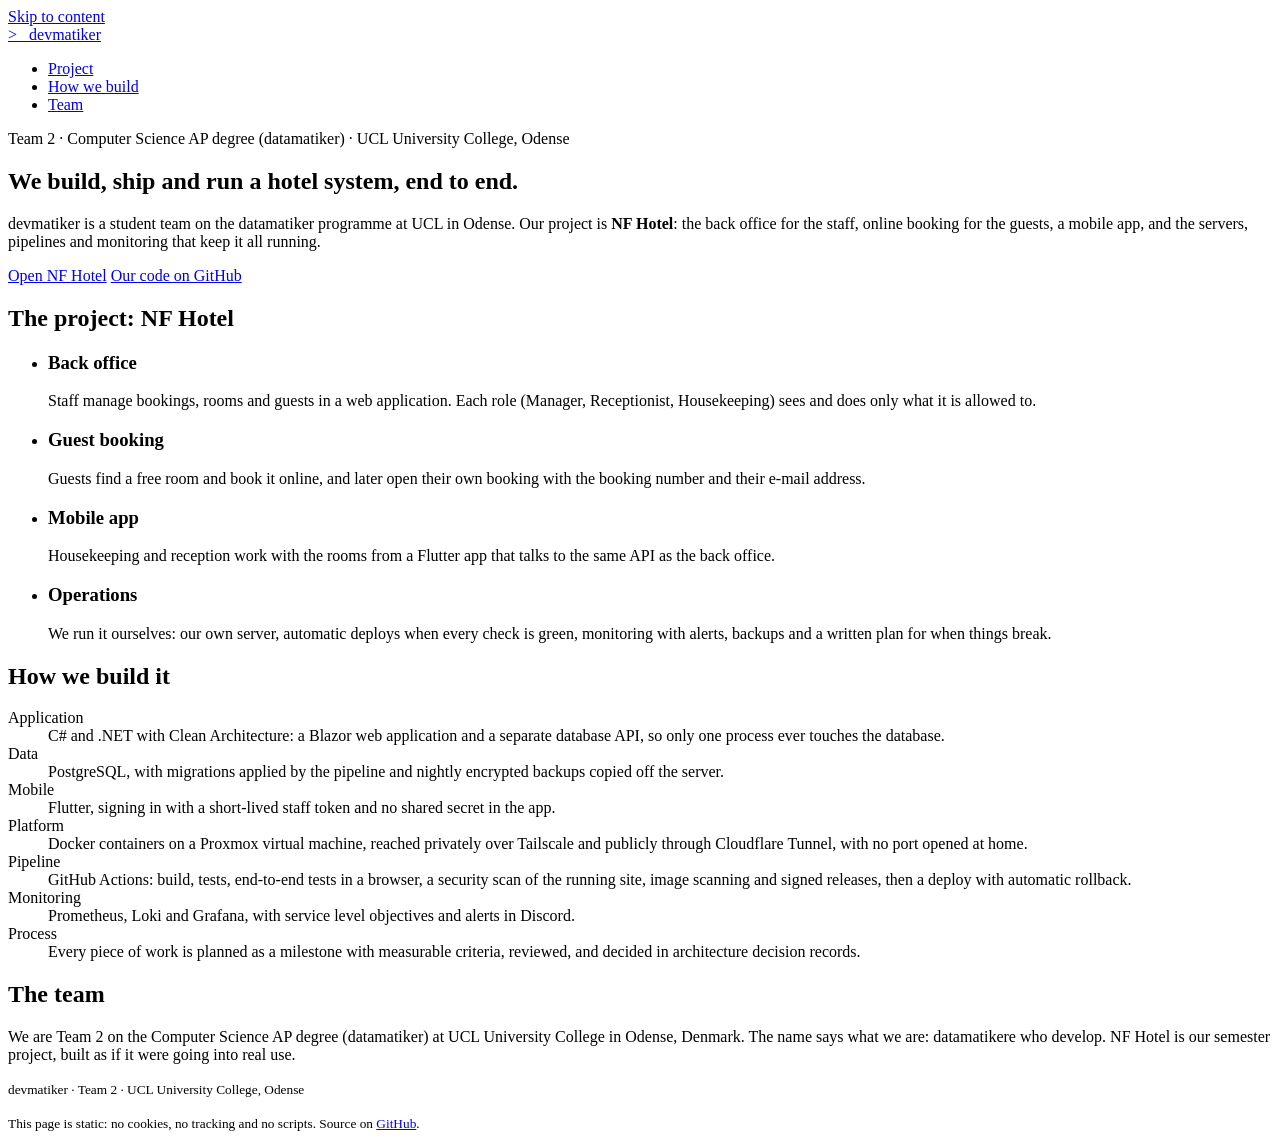
==== public/index.html @ 7fcf5cbc "Add the devmatiker.com page, its Cloudflare configuration and its checks - One static page in semant" ====
<!doctype html>
<html lang="en">
<head>
  <meta charset="utf-8">
  <meta name="viewport" content="width=device-width, initial-scale=1">
  <title>devmatiker · Team 2, UCL Odense</title>
  <meta name="description" content="devmatiker is Team 2 of the Computer Science AP degree (datamatiker) at UCL University College in Odense. We build NF Hotel: a back office, online booking, a mobile app and the operations to run them.">
  <meta name="color-scheme" content="light dark">
  <meta name="theme-color" content="#f5f6f4" media="(prefers-color-scheme: light)">
  <meta name="theme-color" content="#0f1513" media="(prefers-color-scheme: dark)">
  <link rel="canonical" href="https://devmatiker.com/">
  <link rel="icon" href="/favicon.svg" type="image/svg+xml">
  <link rel="stylesheet" href="/styles.css">
  <meta property="og:type" content="website">
  <meta property="og:url" content="https://devmatiker.com/">
  <meta property="og:title" content="devmatiker · Team 2, UCL Odense">
  <meta property="og:description" content="We build, ship and run a hotel system, end to end.">
</head>
<body>
  <a class="skip-link" href="#content">Skip to content</a>

  <header class="site-header">
    <a class="brand" href="/" aria-label="devmatiker, home"><span class="brand-prompt" aria-hidden="true">&gt;_</span> devmatiker</a>
    <nav aria-label="Main">
      <ul>
        <li><a href="#project">Project</a></li>
        <li><a href="#how-we-build">How we build</a></li>
        <li><a href="#team">Team</a></li>
      </ul>
    </nav>
  </header>

  <main id="content">
    <section class="hero" aria-labelledby="hero-title">
      <p class="eyebrow">Team 2 · Computer Science AP degree (datamatiker) · UCL University College, Odense</p>
      <h1 id="hero-title">We build, ship and run a hotel system, end to end.</h1>
      <p class="lead">devmatiker is a student team on the datamatiker programme at UCL in Odense. Our project is <strong>NF Hotel</strong>: the back office for the staff, online booking for the guests, a mobile app, and the servers, pipelines and monitoring that keep it all running.</p>
      <p class="actions">
        <a class="button" href="https://nfhotel.devmatiker.com/">Open NF Hotel</a>
        <a class="button button-secondary" href="https://github.com/NF-Hotel">Our code on GitHub</a>
      </p>
    </section>

    <section class="section" id="project" aria-labelledby="project-title">
      <h2 id="project-title">The project: NF Hotel</h2>
      <ul class="cards">
        <li>
          <article class="card" aria-labelledby="card-back-office">
            <h3 id="card-back-office">Back office</h3>
            <p>Staff manage bookings, rooms and guests in a web application. Each role (Manager, Receptionist, Housekeeping) sees and does only what it is allowed to.</p>
          </article>
        </li>
        <li>
          <article class="card" aria-labelledby="card-booking">
            <h3 id="card-booking">Guest booking</h3>
            <p>Guests find a free room and book it online, and later open their own booking with the booking number and their e-mail address.</p>
          </article>
        </li>
        <li>
          <article class="card" aria-labelledby="card-mobile">
            <h3 id="card-mobile">Mobile app</h3>
            <p>Housekeeping and reception work with the rooms from a Flutter app that talks to the same API as the back office.</p>
          </article>
        </li>
        <li>
          <article class="card" aria-labelledby="card-operations">
            <h3 id="card-operations">Operations</h3>
            <p>We run it ourselves: our own server, automatic deploys when every check is green, monitoring with alerts, backups and a written plan for when things break.</p>
          </article>
        </li>
      </ul>
    </section>

    <section class="section" id="how-we-build" aria-labelledby="how-we-build-title">
      <h2 id="how-we-build-title">How we build it</h2>
      <dl class="facts">
        <div>
          <dt>Application</dt>
          <dd>C# and .NET with Clean Architecture: a Blazor web application and a separate database API, so only one process ever touches the database.</dd>
        </div>
        <div>
          <dt>Data</dt>
          <dd>PostgreSQL, with migrations applied by the pipeline and nightly encrypted backups copied off the server.</dd>
        </div>
        <div>
          <dt>Mobile</dt>
          <dd>Flutter, signing in with a short-lived staff token and no shared secret in the app.</dd>
        </div>
        <div>
          <dt>Platform</dt>
          <dd>Docker containers on a Proxmox virtual machine, reached privately over Tailscale and publicly through Cloudflare Tunnel, with no port opened at home.</dd>
        </div>
        <div>
          <dt>Pipeline</dt>
          <dd>GitHub Actions: build, tests, end-to-end tests in a browser, a security scan of the running site, image scanning and signed releases, then a deploy with automatic rollback.</dd>
        </div>
        <div>
          <dt>Monitoring</dt>
          <dd>Prometheus, Loki and Grafana, with service level objectives and alerts in Discord.</dd>
        </div>
        <div>
          <dt>Process</dt>
          <dd>Every piece of work is planned as a milestone with measurable criteria, reviewed, and decided in architecture decision records.</dd>
        </div>
      </dl>
    </section>

    <section class="section" id="team" aria-labelledby="team-title">
      <h2 id="team-title">The team</h2>
      <p>We are Team 2 on the Computer Science AP degree (datamatiker) at UCL University College in Odense, Denmark. The name says what we are: datamatikere who develop. NF Hotel is our semester project, built as if it were going into real use.</p>
    </section>
  </main>

  <footer class="site-footer">
    <p><small>devmatiker · Team 2 · UCL University College, Odense</small></p>
    <p><small>This page is static: no cookies, no tracking and no scripts. Source on <a href="https://github.com/NF-Hotel/devmatiker-site">GitHub</a>.</small></p>
  </footer>
</body>
</html>
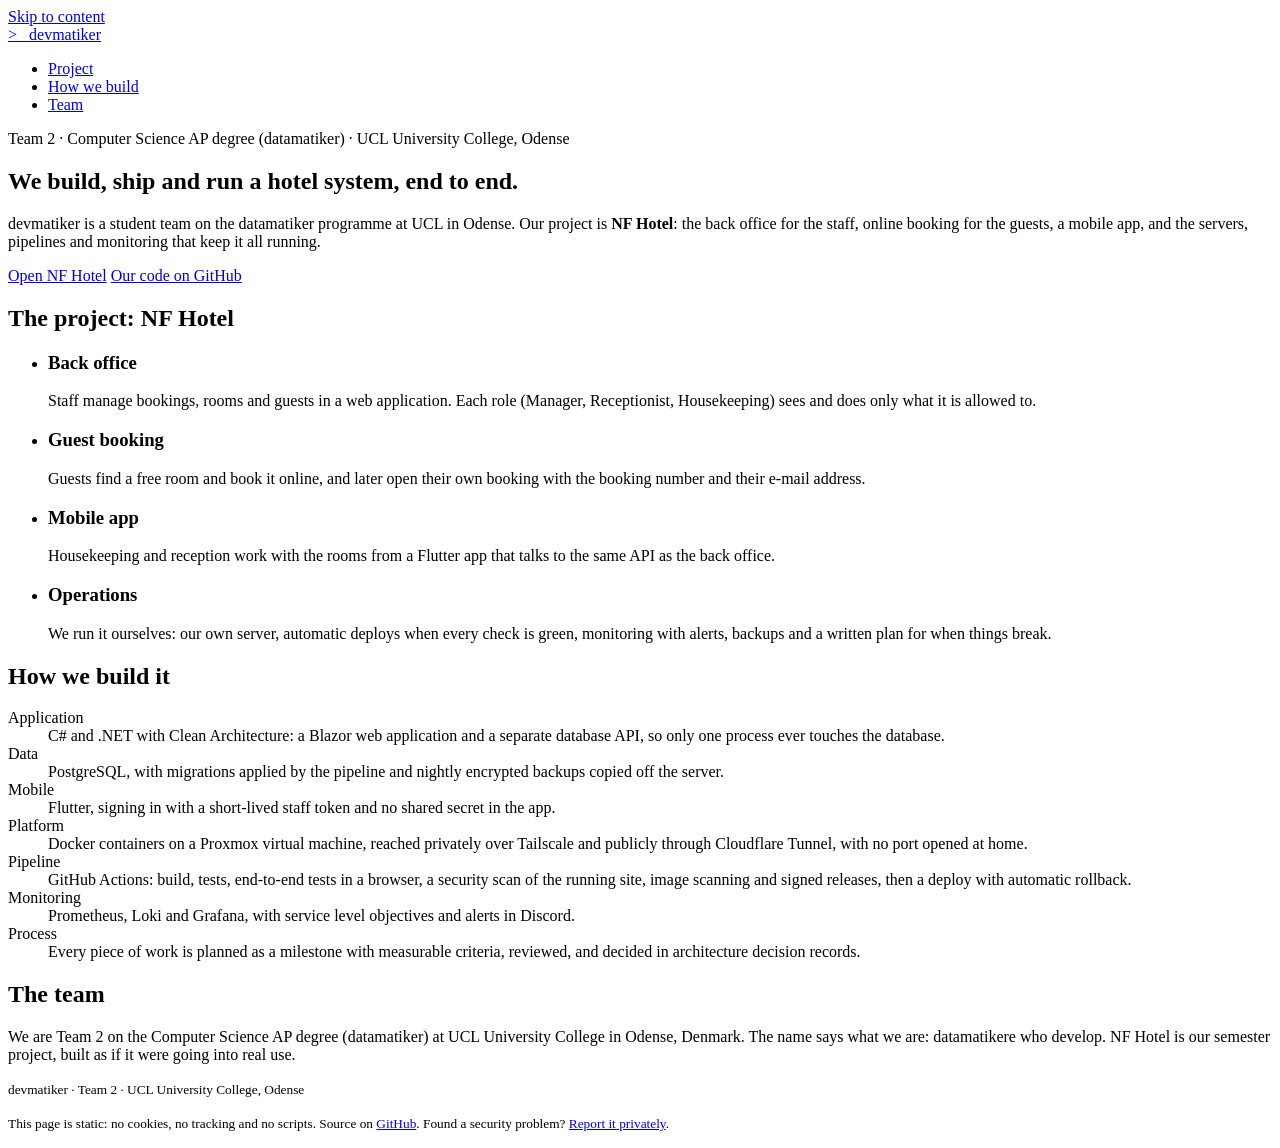
==== commit 7b36fbe4: "Link the private security report from the footer" ====
--- a/public/index.html
+++ b/public/index.html
@@ -113,7 +113,7 @@
 
   <footer class="site-footer">
     <p><small>devmatiker · Team 2 · UCL University College, Odense</small></p>
-    <p><small>This page is static: no cookies, no tracking and no scripts. Source on <a href="https://github.com/NF-Hotel/devmatiker-site">GitHub</a>.</small></p>
+    <p><small>This page is static: no cookies, no tracking and no scripts. Source on <a href="https://github.com/NF-Hotel/devmatiker-site">GitHub</a>. Found a security problem? <a href="https://github.com/NF-Hotel/devmatiker-site/security/advisories/new">Report it privately</a>.</small></p>
   </footer>
 </body>
 </html>
